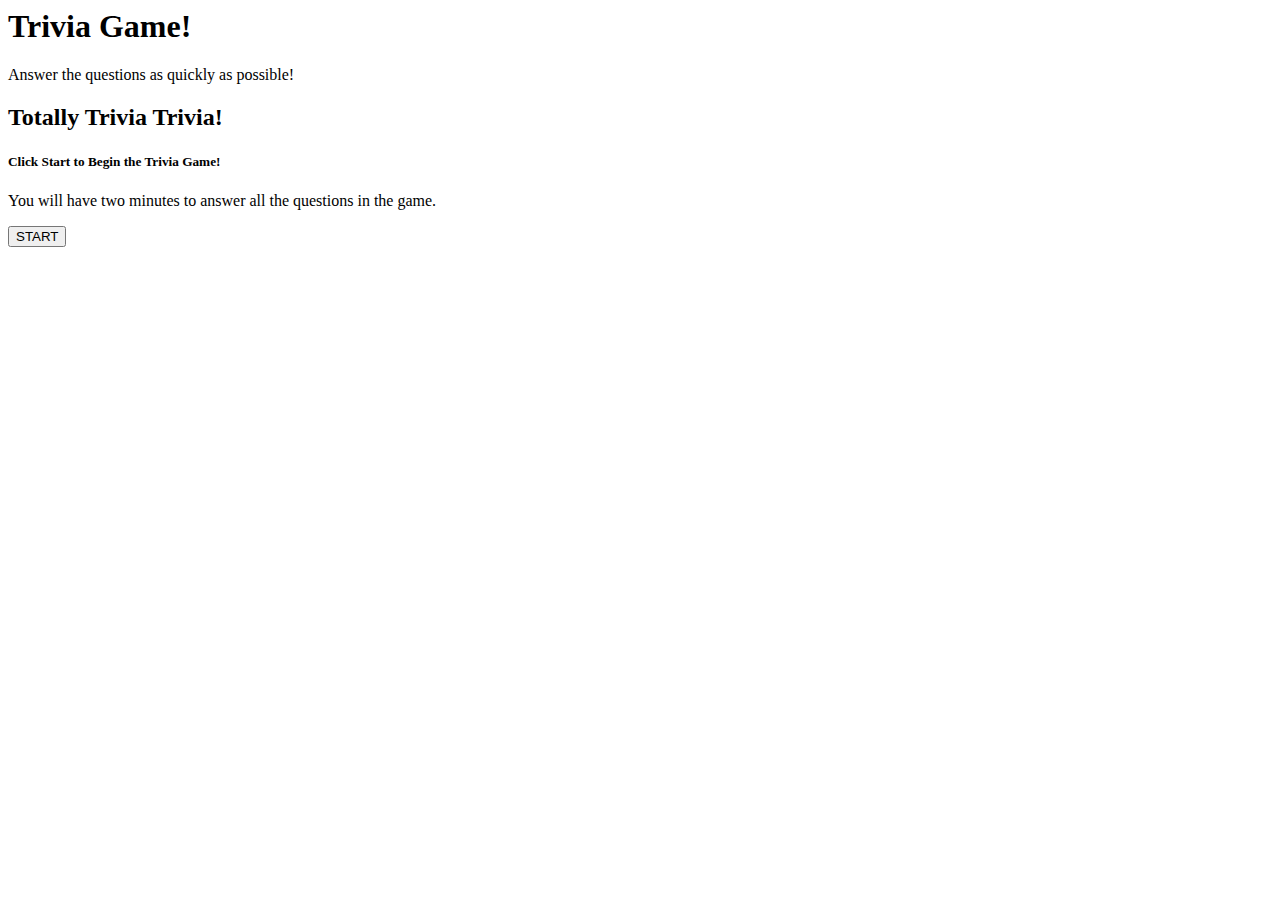
==== index.html @ aad2e547 "another" ====
<html lang="en">

<head>
    <meta charset="UTF-8">
    <meta name="viewport" content="width=device-width, initial-scale=1.0">
    <meta http-equiv="X-UA-Compatible" content="ie=edge">
    <link rel="stylesheet" href="https://stackpath.bootstrapcdn.com/bootstrap/4.1.3/css/bootstrap.min.css" integrity="sha384-MCw98/SFnGE8fJT3GXwEOngsV7Zt27NXFoaoApmYm81iuXoPkFOJwJ8ERdknLPMO"
        crossorigin="anonymous">
    <script src="https://cdnjs.cloudflare.com/ajax/libs/jquery/3.2.1/jquery.min.js"></script>
    <link rel="stylesheet" href="assets/styles.css">
    <script type="text/javascript" src="assets/javascript/app.js"></script>
    <title>Trivia Game!</title>
</head>

<body>
    <div class="jumbotron jumbotron-fluid">
        <div class="container">
            <h1 class="display-4">Trivia Game!</h1>
            <p class="lead">Answer the questions as quickly as possible!</p>
        </div>
    </div>
    <div class="container">
        <div class="row">
            <div class="col-md-12">
                <div class="card">
                    <div class="card-header">
                        <h2 id = "timer">
                            <strong>Totally Trivia Trivia!</strong>
                        </h2>
                    </div>
                    <div class="card-body">
                        <h5 class="card-title">Click Start to Begin the Trivia Game!</h5>
                        <p class="card-text">You will have two minutes to answer all the questions in the game.</p>
                        <div class="input-group">
                            <div class="input-group-prepend">
                                <div>
                                    <button id="startButton" type="button" class="btn btn-primary btn-lg">START</button>
                                </div>
                            </div>
                        </div>
                    </div>
                </div>
            </div>
        </div>
    </div>

</body>

</html>
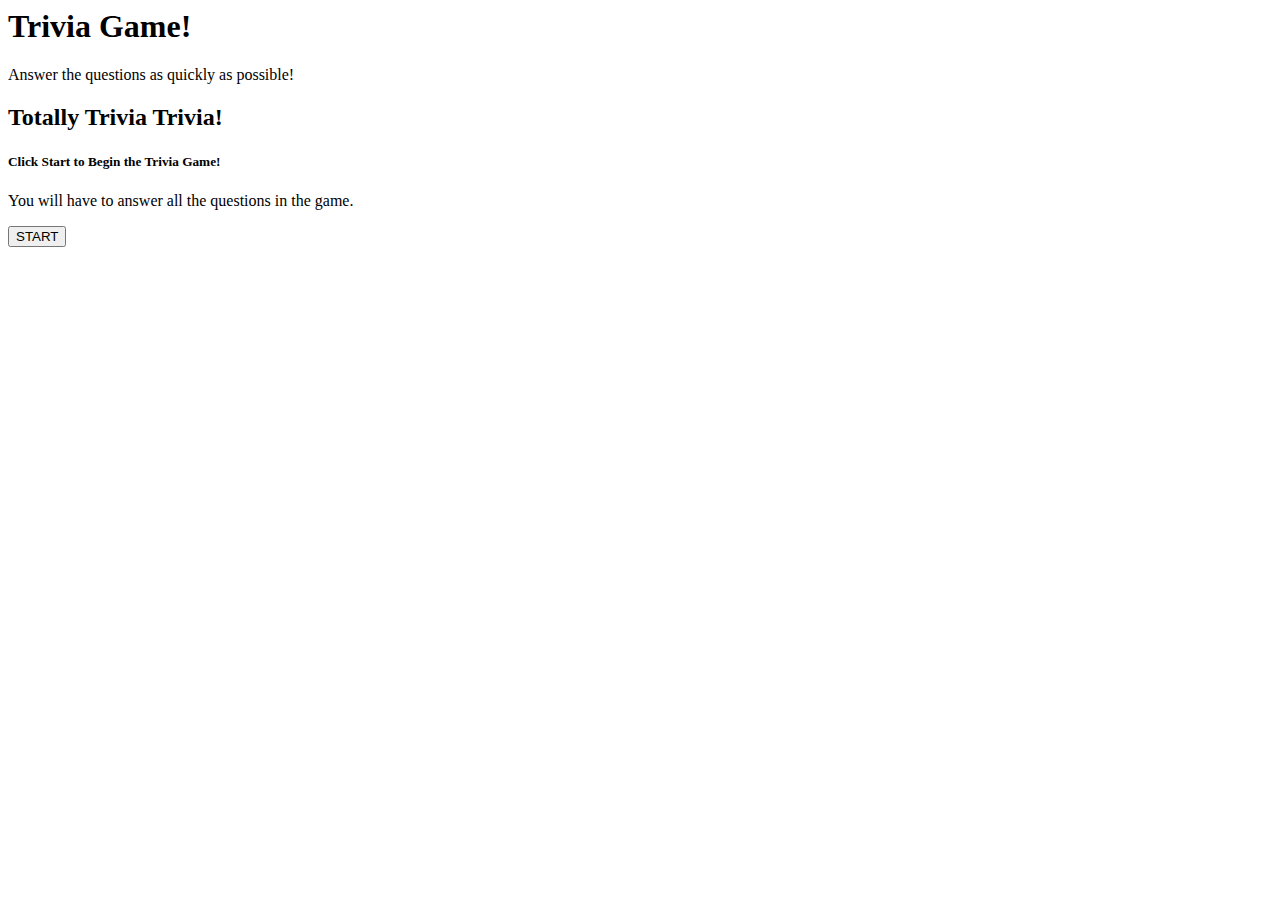
==== commit a262c581: "another" ====
--- a/index.html
+++ b/index.html
@@ -8,7 +8,6 @@
         crossorigin="anonymous">
     <script src="https://cdnjs.cloudflare.com/ajax/libs/jquery/3.2.1/jquery.min.js"></script>
     <link rel="stylesheet" href="assets/styles.css">
-    <script type="text/javascript" src="assets/javascript/app.js"></script>
     <title>Trivia Game!</title>
 </head>
 
@@ -30,11 +29,13 @@
                     </div>
                     <div class="card-body">
                         <h5 class="card-title">Click Start to Begin the Trivia Game!</h5>
-                        <p class="card-text">You will have two minutes to answer all the questions in the game.</p>
+                        <p class="card-text">You will have to answer all the questions in the game.</p>
                         <div class="input-group">
                             <div class="input-group-prepend">
                                 <div>
-                                    <button id="startButton" type="button" class="btn btn-primary btn-lg">START</button>
+                                    <a href="landing.html">
+                                        <button id="startButton" type="button" class="btn btn-primary btn-lg">START</button>
+                                    </a>
                                 </div>
                             </div>
                         </div>
@@ -43,7 +44,12 @@
             </div>
         </div>
     </div>
+    <script>
+    
+    
+    </script>
 
 </body>
 
+
 </html>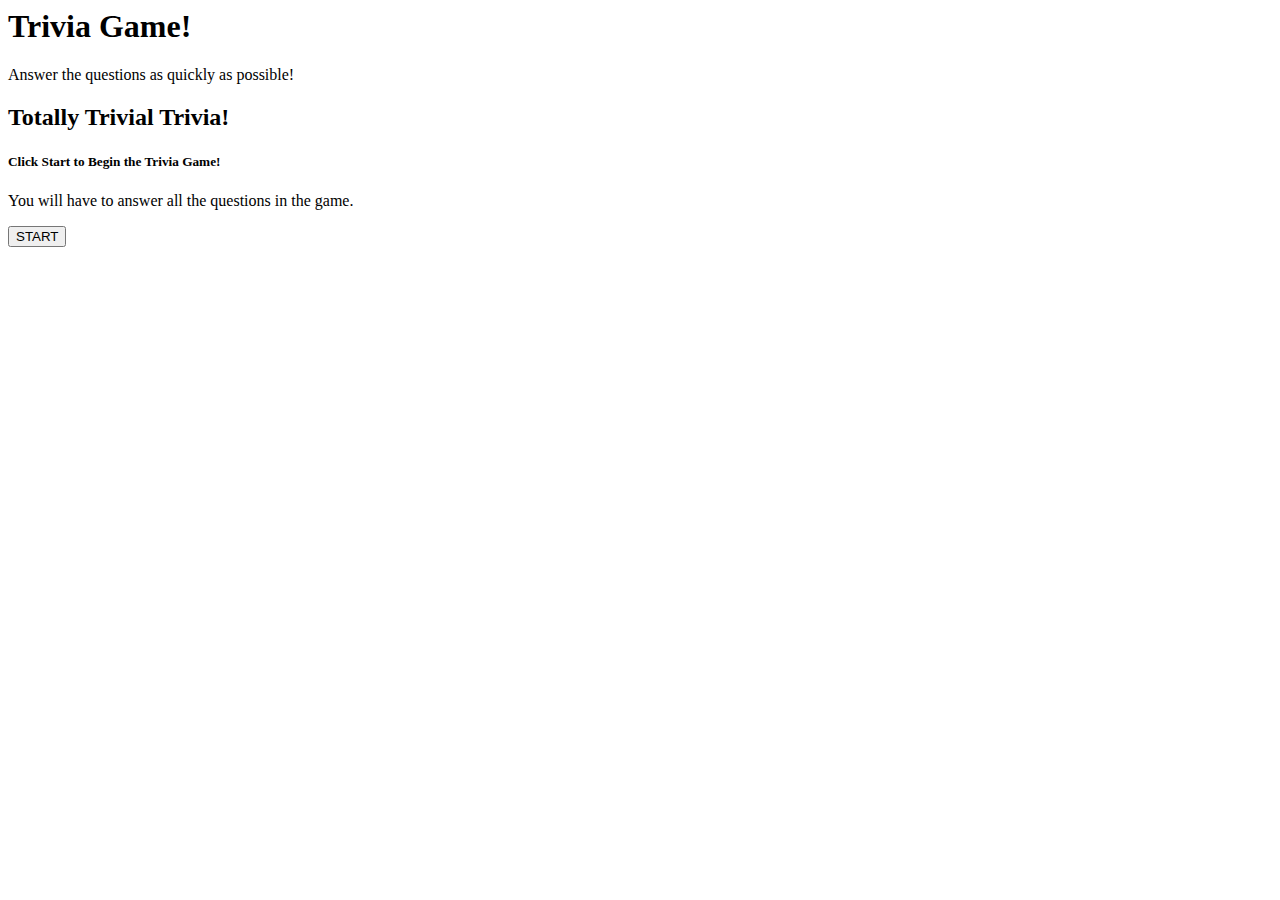
==== commit 36d7f1d3: "another" ====
--- a/index.html
+++ b/index.html
@@ -7,6 +7,7 @@
     <link rel="stylesheet" href="https://stackpath.bootstrapcdn.com/bootstrap/4.1.3/css/bootstrap.min.css" integrity="sha384-MCw98/SFnGE8fJT3GXwEOngsV7Zt27NXFoaoApmYm81iuXoPkFOJwJ8ERdknLPMO"
         crossorigin="anonymous">
     <script src="https://cdnjs.cloudflare.com/ajax/libs/jquery/3.2.1/jquery.min.js"></script>
+    <script src="assets/javascript/app.js"></script>
     <link rel="stylesheet" href="assets/styles.css">
     <title>Trivia Game!</title>
 </head>
@@ -19,12 +20,12 @@
         </div>
     </div>
     <div class="container">
-        <div class="row">
+        <div id="hideOne" class="row">
             <div class="col-md-12">
                 <div class="card">
                     <div class="card-header">
-                        <h2 id = "timer">
-                            <strong>Totally Trivia Trivia!</strong>
+                        <h2>
+                            <strong>Totally Trivial Trivia!</strong>
                         </h2>
                     </div>
                     <div class="card-body">
@@ -33,9 +34,7 @@
                         <div class="input-group">
                             <div class="input-group-prepend">
                                 <div>
-                                    <a href="landing.html">
-                                        <button id="startButton" type="button" class="btn btn-primary btn-lg">START</button>
-                                    </a>
+                                    <button id="startButton" type="button" class="btn btn-primary btn-lg">START</button>
                                 </div>
                             </div>
                         </div>
@@ -43,10 +42,79 @@
                 </div>
             </div>
         </div>
+        <div id="hideTwo" class="row">
+            <div class="col-md-12">
+                <div class="card">
+                    <div class="card-header">
+                        <h2 id="timer">
+                            <strong>Totally Trivial Trivia!</strong>
+                        </h2>
+                    </div>
+                    <div class="card-body">
+                        <h5 class="card-text">Answer as many questions as you can: </h5>
+                        <div>
+                            <p>1. How many miles are in an astronomical unit?</p>
+                            <div>
+                                <form>
+                                    <input class="questionOne" type="radio" name="gender" value="male" checked> 93 million
+                                    <br>
+                                    <input class="questionOne" type="radio" name="gender" value="female"> 50 million
+                                    <br>
+                                    <input class="questionOne" type="radio" name="gender" value="other"> 930 thousand
+                                </form>
+                            </div>
+                            <p>2. How many planets are in our solar system?</p>
+                            <div>
+                                <form>
+                                    <input class="questionTwo" type="radio" name="gender" value="male" checked> 8 planets
+                                    <br>
+                                    <input class="questionTwo" type="radio" name="gender" value="female"> 9 planets
+                                    <br>
+                                    <input class="questionTwo" type="radio" name="gender" value="other"> 7 planets
+                                </form>
+                            </div>
+                            <p>3. How many solar systems are in the milky way?</p>
+                            <div>
+                                <form>
+                                    <input class="questionThree" type="radio" name="gender" value="male" checked> 50 million
+                                    <br>
+                                    <input class="questionThree" type="radio" name="gender" value="female"> 100 million
+                                    <br>
+                                    <input class="questionThree" type="radio" name="gender" value="other"> 100 billion
+                                </form>
+                            </div>
+                            <p>4. What is the capital city of Texas?</p>
+                            <div>
+                                <form>
+                                    <input class="questionFour" type="radio" name="gender" value="male" checked> Austin
+                                    <br>
+                                    <input class="questionFour" type="radio" name="gender" value="female"> Dallas
+                                    <br>
+                                    <input class="questionFour" type="radio" name="gender" value="other"> Houston
+                                </form>
+                            </div>
+                            <p>5. What is the capital city of France?</p>
+                            <div>
+                                <form>
+                                    <input class="questionFive" type="radio" name="gender" value="male" checked> Paris
+                                    <br>
+                                    <input class="questionFive" type="radio" name="gender" value="female"> Nice
+                                    <br>
+                                    <input class="questionFive" type="radio" name="gender" value="other"> Cannes
+                                </form>
+                            </div>
+                        </div>
+                    </div>
+                    <button id="doneButton" type="button" class="btn btn-primary btn-lg">Done!</button>
+                </div>
+            </div>
+        </div>
+        <br>
+        <br>
     </div>
     <script>
-    
-    
+
+
     </script>
 
 </body>
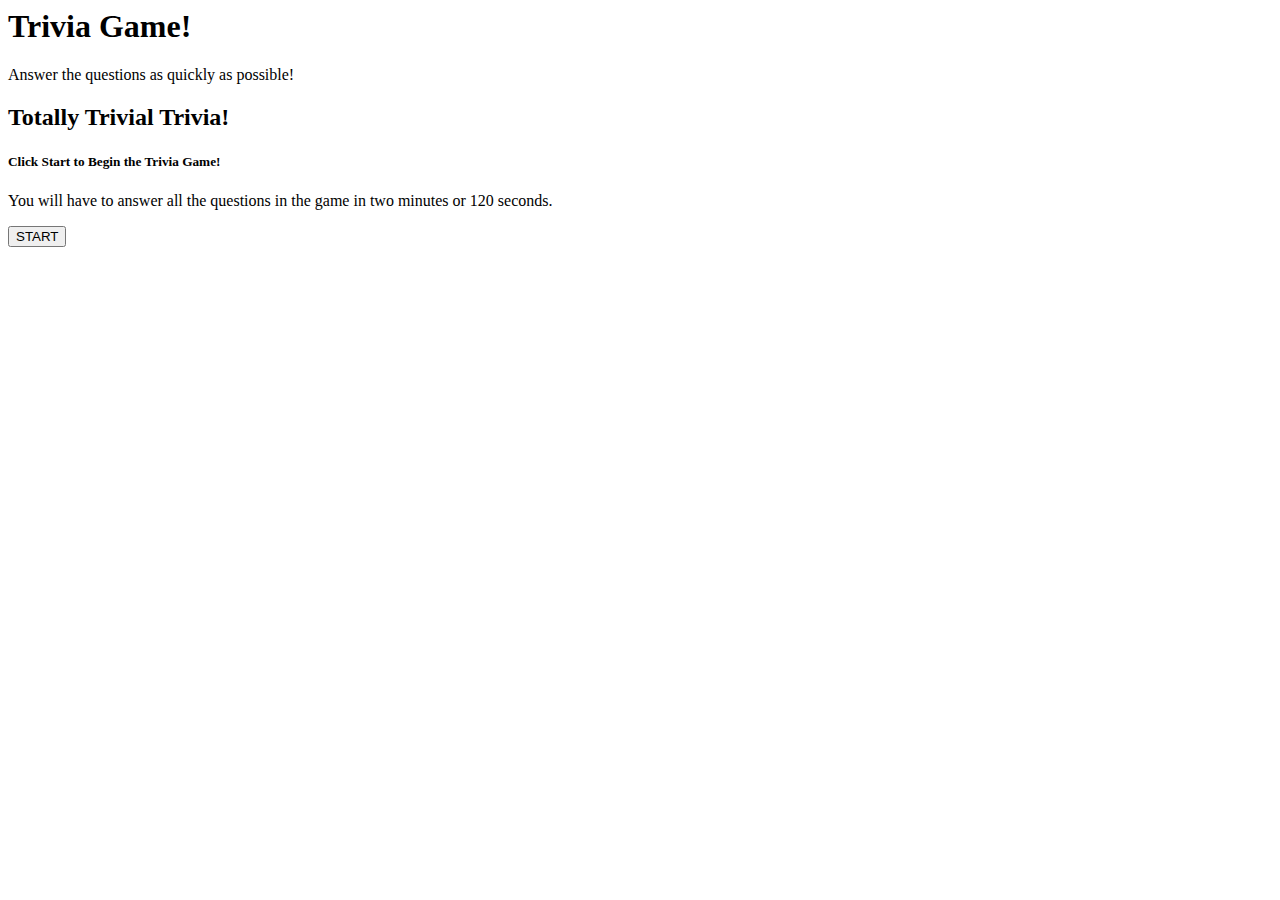
==== commit 747af346: "another" ====
--- a/index.html
+++ b/index.html
@@ -30,7 +30,7 @@
                     </div>
                     <div class="card-body">
                         <h5 class="card-title">Click Start to Begin the Trivia Game!</h5>
-                        <p class="card-text">You will have to answer all the questions in the game.</p>
+                        <p class="card-text">You will have to answer all the questions in the game in two minutes or 120 seconds.</p>
                         <div class="input-group">
                             <div class="input-group-prepend">
                                 <div>
@@ -56,51 +56,51 @@
                             <p>1. How many miles are in an astronomical unit?</p>
                             <div>
                                 <form>
-                                    <input class="questionOne" type="radio" name="gender" value="male" checked> 93 million
+                                    <input id="1a" type="radio" name="questionOne" value="93 million" checked> 93 million
                                     <br>
-                                    <input class="questionOne" type="radio" name="gender" value="female"> 50 million
+                                    <input id="1b" type="radio" name="questionOne" value="50 million"> 50 million
                                     <br>
-                                    <input class="questionOne" type="radio" name="gender" value="other"> 930 thousand
+                                    <input id="1c" type="radio" name="questionOne" value="930 thousand"> 930 thousand
                                 </form>
                             </div>
                             <p>2. How many planets are in our solar system?</p>
                             <div>
                                 <form>
-                                    <input class="questionTwo" type="radio" name="gender" value="male" checked> 8 planets
+                                    <input id ="2a" type="radio" name="questionTwo" value="8 planets" checked> 8 planets
                                     <br>
-                                    <input class="questionTwo" type="radio" name="gender" value="female"> 9 planets
+                                    <input id="2b" type="radio" name="questionTwo" value="9 planets"> 9 planets
                                     <br>
-                                    <input class="questionTwo" type="radio" name="gender" value="other"> 7 planets
+                                    <input id="2c" type="radio" name="questionTwo" value="7 planets"> 7 planets
                                 </form>
                             </div>
                             <p>3. How many solar systems are in the milky way?</p>
                             <div>
                                 <form>
-                                    <input class="questionThree" type="radio" name="gender" value="male" checked> 50 million
+                                    <input id="3a" type="radio" name="questionThree" value="50 million" checked> 50 million
                                     <br>
-                                    <input class="questionThree" type="radio" name="gender" value="female"> 100 million
+                                    <input id="3b" type="radio" name="questionThree" value="100 million"> 100 million
                                     <br>
-                                    <input class="questionThree" type="radio" name="gender" value="other"> 100 billion
+                                    <input id="3c"  type="radio" name="questionThree" value="100 billion"> 100 billion
                                 </form>
                             </div>
                             <p>4. What is the capital city of Texas?</p>
                             <div>
                                 <form>
-                                    <input class="questionFour" type="radio" name="gender" value="male" checked> Austin
+                                    <input id="4a"  type="radio" name="questionFour" value="Austin" checked> Austin
                                     <br>
-                                    <input class="questionFour" type="radio" name="gender" value="female"> Dallas
+                                    <input id="4b"  type="radio" name="questionFour" value="Dallas"> Dallas
                                     <br>
-                                    <input class="questionFour" type="radio" name="gender" value="other"> Houston
+                                    <input id="4c"  type="radio" name="questionFour" value="Houston"> Houston
                                 </form>
                             </div>
                             <p>5. What is the capital city of France?</p>
                             <div>
                                 <form>
-                                    <input class="questionFive" type="radio" name="gender" value="male" checked> Paris
+                                    <input id="5a"  type="radio" name="questionFive" value="Paris" checked> Paris
                                     <br>
-                                    <input class="questionFive" type="radio" name="gender" value="female"> Nice
+                                    <input id="5b"  type="radio" name="questionFive" value="Nice"> Nice
                                     <br>
-                                    <input class="questionFive" type="radio" name="gender" value="other"> Cannes
+                                    <input id="5c"  type="radio" name="questionFive" value="Cannes"> Cannes
                                 </form>
                             </div>
                         </div>
@@ -109,13 +109,24 @@
                 </div>
             </div>
         </div>
-        <br>
-        <br>
-    </div>
-    <script>
+        <div id="hideThree" class="row">
+            <div class="col-md-12">
+                <div class="card">
+                    <div class="card-header">
+                        <h2><strong>Totally Trivial Trivia!</strong></h2>
+                    </div>
+                    <div class="card-body">
+                        <p id = "correctAnswers">Correct Answers: </p>
+                        <p id = "Incorrect Answers">Incorrect Answers: </p>
+                        <p id="unanswered">Unanswered: </p>
+                    </div>
+                </div>
+            </div>
+        </div><br><br>
+        <script>
 
 
-    </script>
+        </script>
 
 </body>
 
